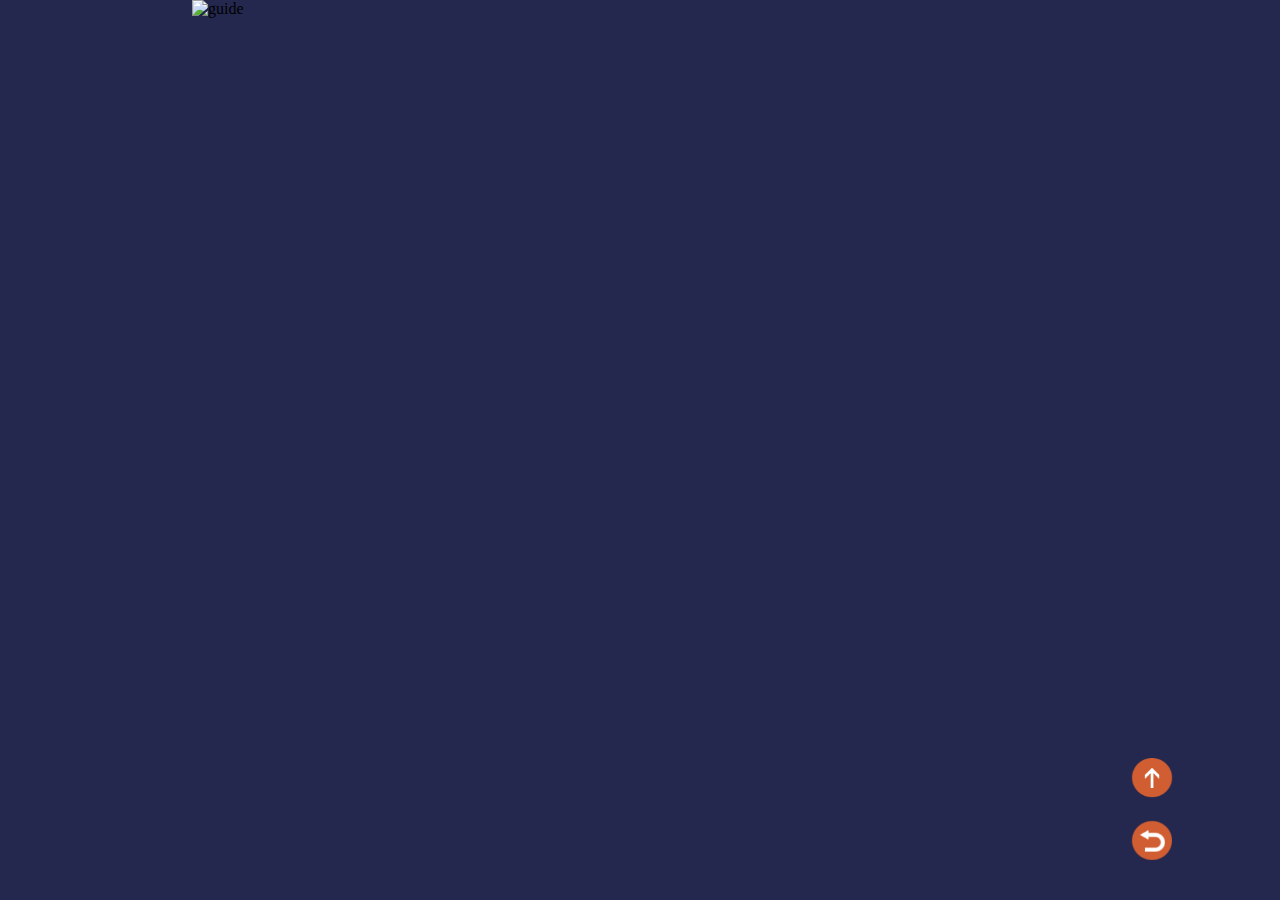
==== blog_sub/brand1/7.bibx_guide/spaceazite_bibx_guide.html @ f3c5aa8e "Add files via upload" ====
<!doctype html>
<html lang="ko">

<head>
	<meta charset="utf-8">
	<meta http-equiv="X-UA-Compatible" content="IE=edge">
	<meta name="viewport" content="width=1320px">
	<title>spaceazit_bibx_guide</title>
	<link href="css/bi_style.css" rel="stylesheet" type="text/css">
	<script type="text/javascript" src="http://ajax.googleapis.com/ajax/libs/jquery/1.4.3/jquery.min.js"></script>
	<script src="js/jquery-1.12.3.js"></script>
	<script src="js/sub_script.js"></script>
</head>

<body>
	<div>
		<img src="images/BIBX_Guide.png" alt="guide">
	</div>
	<div class="top fixed">
		<a href="#"><img src="images/top.png" alt="top"></a>
	</div>
	<div class="fixed2">
		<a href="../index.html#projects" onclick="window.close()"><img src="images/back.png" alt="back"></a>
	</div>
</body>

</html>
---- blog_sub/brand1/7.bibx_guide/css/bi_style.css ----
@charset="utf-8";

* {
  margin: 0;
  padding: 0;
}

body {
  background-color: #24284e;
}

div img {
  margin: 0 auto;
  width: 70%;
  display: block;
}

.fixed {
  position: fixed;
  right: 100px;
  bottom: 100px;
}

.fixed:hover {
  opacity: 0.8;
}

.fixed2 {
  position: fixed;
  right: 100px;
  bottom: 40px;
}

.fixed2:hover {
  opacity: 0.8;
}
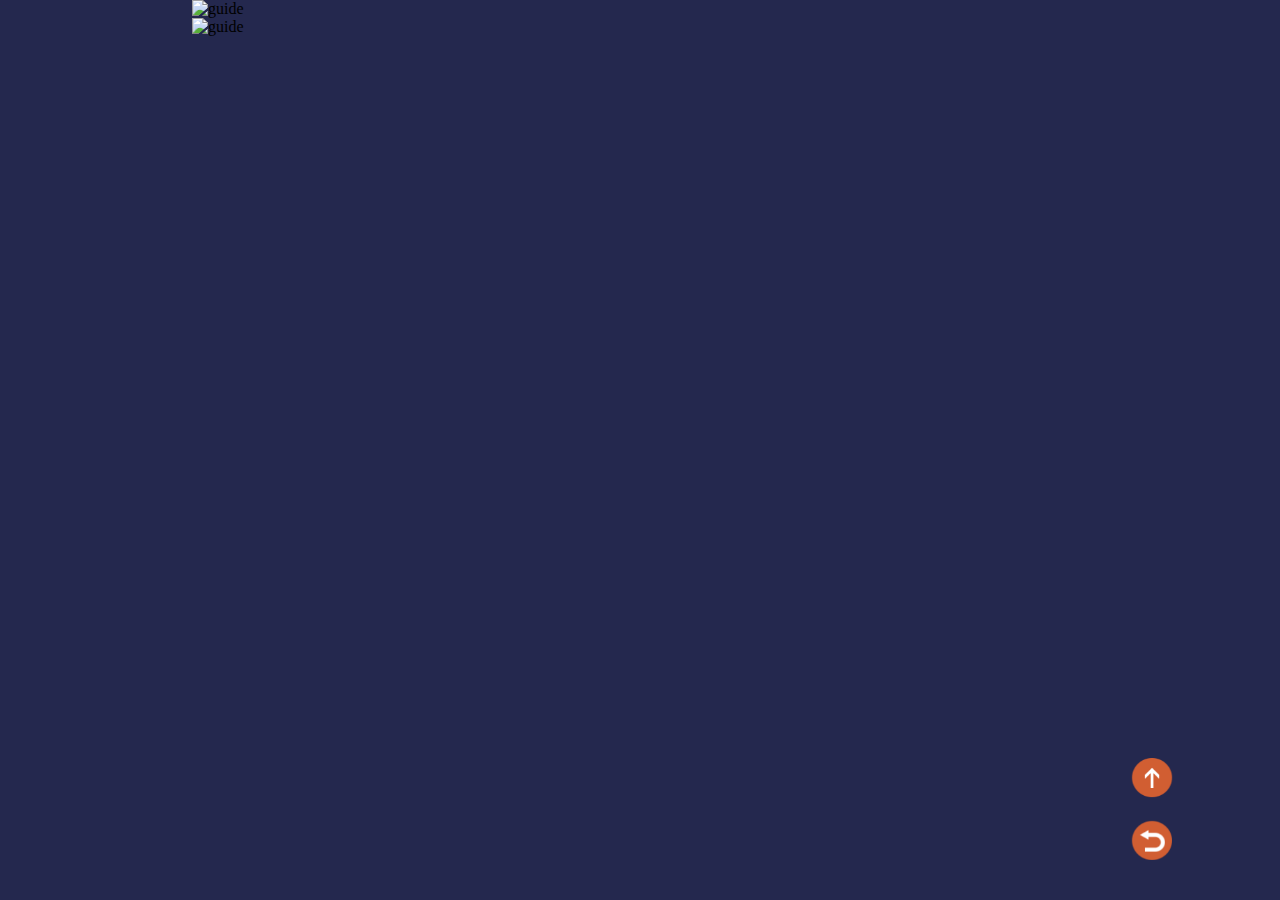
==== commit 9e10abcc: "Add files via upload" ====
--- a/blog_sub/brand1/7.bibx_guide/spaceazite_bibx_guide.html
+++ b/blog_sub/brand1/7.bibx_guide/spaceazite_bibx_guide.html
@@ -14,7 +14,8 @@
 
 <body>
 	<div>
-		<img src="images/BIBX_Guide.png" alt="guide">
+		<img src="images/BIBX_Guide1.jpg" alt="guide">
+		<img src="images/BIBX_Guide2.jpg" alt="guide">
 	</div>
 	<div class="top fixed">
 		<a href="#"><img src="images/top.png" alt="top"></a>
